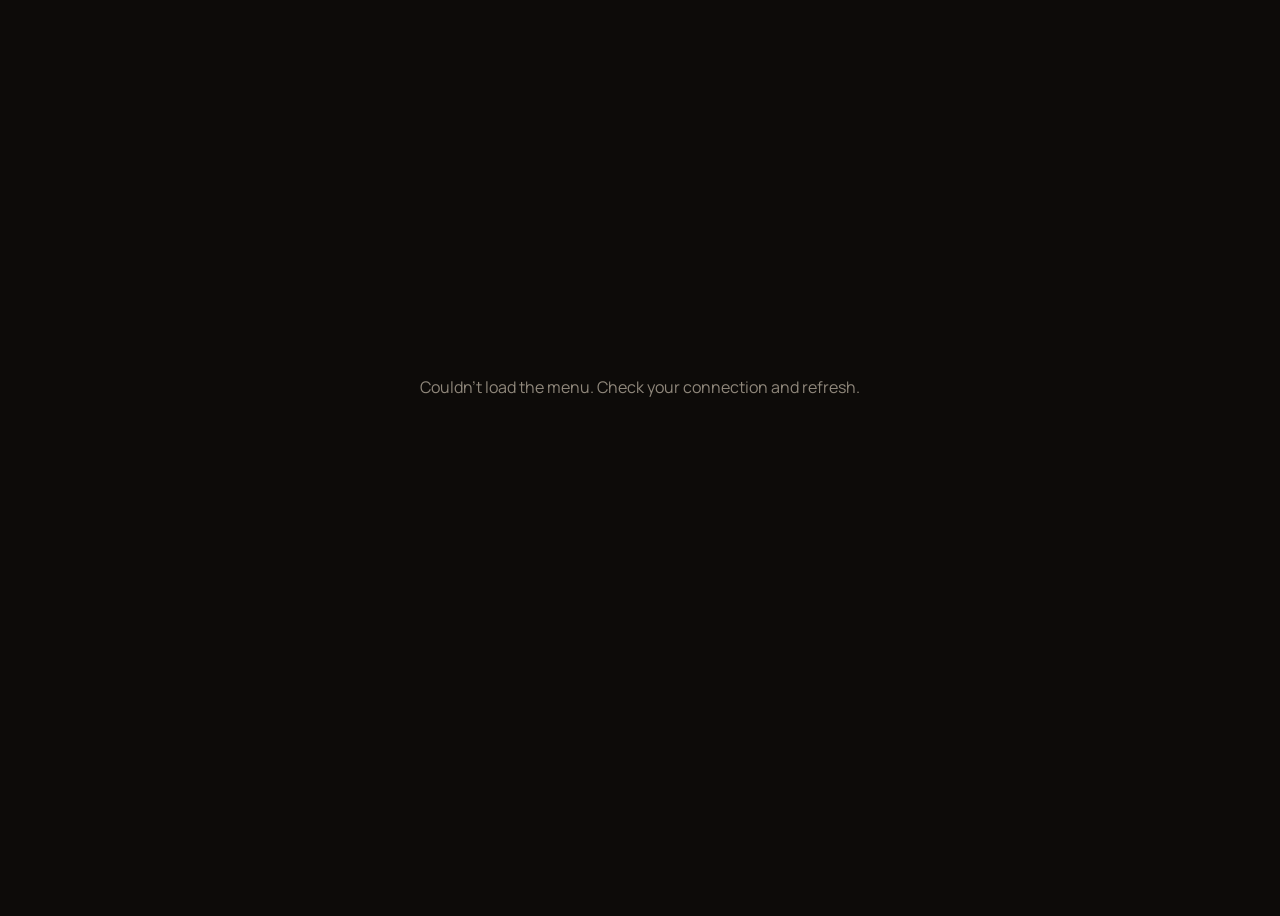
==== club/index.html @ 1870eae3 "Add /club drinks page with switchable shelf, neon and lake themes Co-Authored-By: Claude Opus 5.5 <n" ====
<!doctype html>
<html lang="en">
  <head>
    <meta charset="UTF-8" />
    <meta name="viewport" content="width=device-width, initial-scale=1.0, viewport-fit=cover" />
    <title>Club Drinks — The Hideout</title>
    <meta
      name="description"
      content="Club bottle menu at The Hideout …at lastdrop: champagne, cognac, whiskey, tequila, wine and more."
    />
    <meta name="theme-color" content="#0b0a09" />
    <link rel="canonical" href="https://thehideoutrestroandlakesidelounge.com/club" />
    <meta property="og:type" content="website" />
    <meta property="og:title" content="Club Drinks — The Hideout" />
    <meta property="og:description" content="Champagne, cognac, whiskey, tequila and more, by the bottle." />
    <meta property="og:url" content="https://thehideoutrestroandlakesidelounge.com/club" />
    <meta property="og:image" content="https://thehideoutrestroandlakesidelounge.com/assets/logo.webp" />
    <link rel="preconnect" href="https://fonts.googleapis.com" />
    <link rel="preconnect" href="https://fonts.gstatic.com" crossorigin />
    <link rel="stylesheet" href="/club/club.css?v=1" />
  </head>
  <body>
    <div id="club-root" class="club-root">
      <p class="club-status">Loading…</p>
    </div>

    <dialog id="club-sheet" class="club-sheet" aria-labelledby="sheet-name">
      <button type="button" class="sheet-close" id="sheet-close" aria-label="Close">×</button>
      <div class="sheet-media" id="sheet-media"></div>
      <p class="sheet-cat" id="sheet-cat"></p>
      <h2 class="sheet-name" id="sheet-name"></h2>
      <p class="sheet-desc" id="sheet-desc"></p>
      <p class="sheet-price" id="sheet-price"></p>
    </dialog>

    <script src="/config.js"></script>
    <script src="/club/club-config.js?v=1"></script>
    <script src="/club/club.js?v=1"></script>
    <script>
      window.va = window.va || function () { (window.vaq = window.vaq || []).push(arguments); };
    </script>
    <script defer src="/_vercel/insights/script.js"></script>
  </body>
</html>
---- club/club.css ----
/* Shared by every club theme. Themes set the --c-* tokens and their own layout. */
*,
*::before,
*::after {
  box-sizing: border-box;
}
html {
  -webkit-text-size-adjust: 100%;
}
body {
  margin: 0;
  min-height: 100vh;
  background: var(--c-bg, #0b0a09);
  color: var(--c-fg, #f3ede2);
  font-family: var(--c-font-body, system-ui, -apple-system, sans-serif);
  -webkit-font-smoothing: antialiased;
  -webkit-tap-highlight-color: transparent;
}
img {
  max-width: 100%;
}
button {
  font: inherit;
  color: inherit;
}
.club-root {
  max-width: 560px;
  margin: 0 auto;
  padding-bottom: env(safe-area-inset-bottom, 0px);
}
.club-status {
  padding: 40vh 24px 0;
  text-align: center;
  color: var(--c-muted, #8f877b);
}
.club-logo {
  display: block;
  margin: 0 auto;
  height: auto;
}
.bottle-img {
  display: block;
  width: auto;
  max-width: 100%;
  object-fit: contain;
}
.club-footer {
  text-align: center;
  font-size: 12px;
  color: var(--c-muted, #8f877b);
  padding: 8px 16px 32px;
}
:focus-visible {
  outline: 2px solid var(--c-accent, #d4ae5a);
  outline-offset: 2px;
}

/* Bottle detail sheet */
.club-sheet {
  position: fixed;
  inset: auto 0 0 0;
  margin: 0 auto;
  width: 100%;
  max-width: 560px;
  max-height: 88vh;
  overflow-y: auto;
  border: 0;
  border-radius: 24px 24px 0 0;
  padding: 18px 24px calc(28px + env(safe-area-inset-bottom, 0px));
  background: var(--c-sheet, #16130f);
  color: var(--c-fg, #f3ede2);
  text-align: center;
}
.club-sheet::backdrop {
  background: rgba(0, 0, 0, 0.6);
}
.club-sheet[open] {
  animation: sheet-up 0.28s cubic-bezier(0.2, 0.8, 0.2, 1);
}
@keyframes sheet-up {
  from {
    transform: translateY(40px);
    opacity: 0;
  }
}
.sheet-close {
  position: absolute;
  top: 10px;
  right: 14px;
  width: 36px;
  height: 36px;
  border-radius: 50%;
  border: 1px solid var(--c-line, #3a332a);
  background: transparent;
  font-size: 22px;
  line-height: 1;
  cursor: pointer;
}
.sheet-media {
  height: 270px;
  display: flex;
  align-items: flex-end;
  justify-content: center;
  margin-top: 14px;
}
.sheet-cat {
  margin: 18px 0 0;
  font-size: 11px;
  letter-spacing: 0.18em;
  text-transform: uppercase;
  color: var(--c-accent, #d4ae5a);
}
.sheet-name {
  margin: 6px 0 4px;
  font-family: var(--c-font-display, serif);
  font-weight: 500;
  font-size: 30px;
  line-height: 1.1;
  text-wrap: balance;
}
.sheet-desc {
  margin: 0 auto;
  max-width: 34ch;
  font-size: 14px;
  color: var(--c-muted, #8f877b);
}
.sheet-desc:empty {
  display: none;
}
.sheet-price {
  margin: 14px 0 0;
  font-size: 22px;
  font-weight: 600;
  color: var(--c-accent, #d4ae5a);
  font-variant-numeric: tabular-nums;
}
@media (prefers-reduced-motion: reduce) {
  .club-sheet[open] {
    animation: none;
  }
  html {
    scroll-behavior: auto;
  }
}
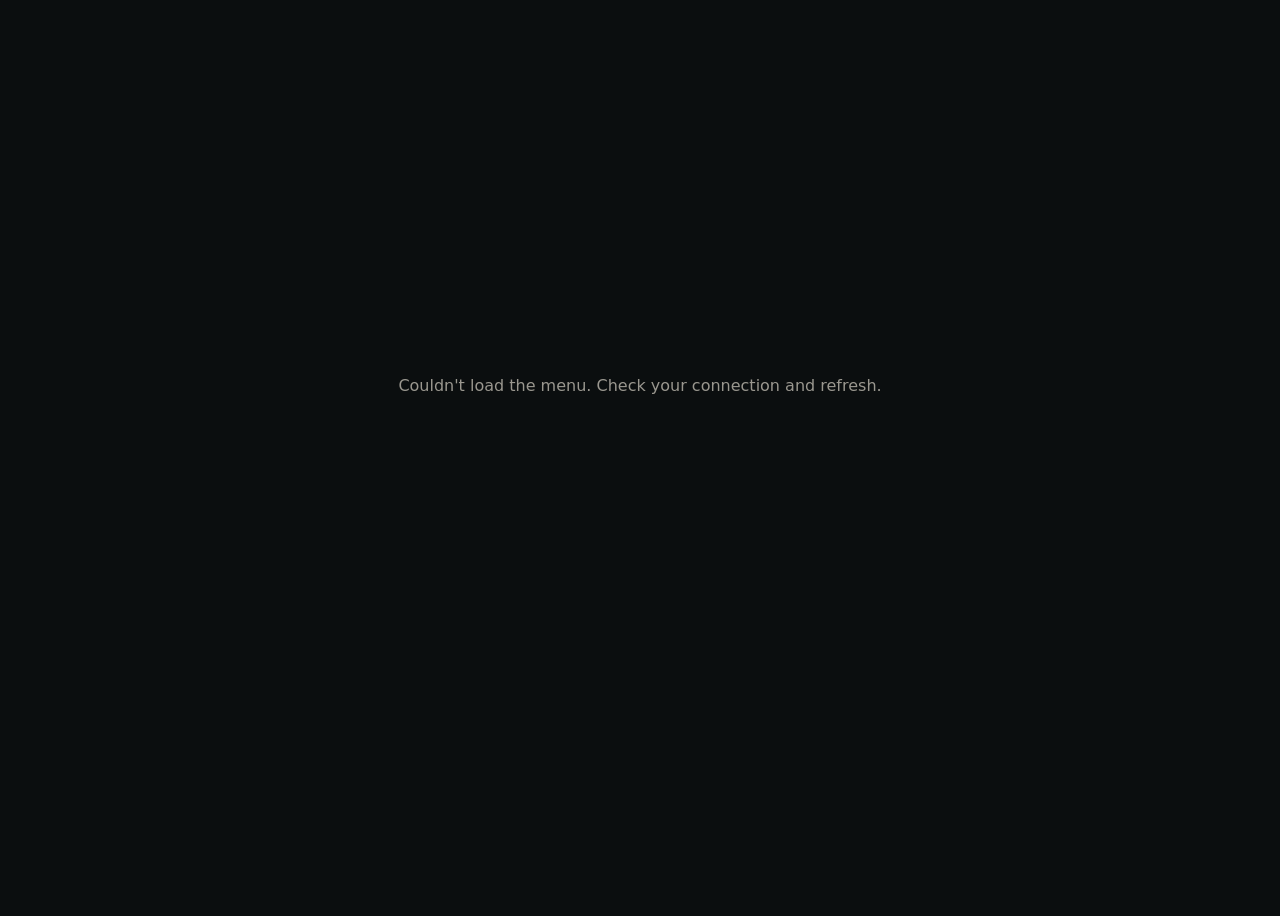
==== commit f7f030ac: "Club: actually read CLUB_THEME (a top-level const isn't on window) Co-Authored-By: Claude Opus 5.5 <" ====
--- a/club/index.html
+++ b/club/index.html
@@ -9,12 +9,20 @@
       content="Club bottle menu at The Hideout …at lastdrop: champagne, cognac, whiskey, tequila, wine and more."
     />
     <meta name="theme-color" content="#0b0a09" />
-    <link rel="canonical" href="https://thehideoutrestroandlakesidelounge.com/club" />
+    <link rel="canonical" href="https://www.thehideoutatlastdrop.com/" />
     <meta property="og:type" content="website" />
     <meta property="og:title" content="Club Drinks — The Hideout" />
     <meta property="og:description" content="Champagne, cognac, whiskey, tequila and more, by the bottle." />
-    <meta property="og:url" content="https://thehideoutrestroandlakesidelounge.com/club" />
-    <meta property="og:image" content="https://thehideoutrestroandlakesidelounge.com/assets/logo.webp" />
+    <meta property="og:url" content="https://www.thehideoutatlastdrop.com/" />
+    <meta property="og:image" content="https://www.thehideoutrestroandlakesidelounge.com/assets/club-og.jpg" />
+    <meta property="og:image:type" content="image/jpeg" />
+    <meta property="og:image:width" content="1200" />
+    <meta property="og:image:height" content="630" />
+    <meta property="og:image:alt" content="the Hideout …at lastdrop — Club drinks, till the last drop" />
+    <meta name="twitter:card" content="summary_large_image" />
+    <meta name="twitter:title" content="Club Drinks — The Hideout" />
+    <meta name="twitter:description" content="Champagne, cognac, whiskey, tequila and more, by the bottle." />
+    <meta name="twitter:image" content="https://www.thehideoutrestroandlakesidelounge.com/assets/club-og.jpg" />
     <link rel="preconnect" href="https://fonts.googleapis.com" />
     <link rel="preconnect" href="https://fonts.gstatic.com" crossorigin />
     <link rel="stylesheet" href="/club/club.css?v=1" />
@@ -34,8 +42,8 @@
     </dialog>
 
     <script src="/config.js"></script>
-    <script src="/club/club-config.js?v=1"></script>
-    <script src="/club/club.js?v=1"></script>
+    <script src="/club/club-config.js?v=2"></script>
+    <script src="/club/club.js?v=4"></script>
     <script>
       window.va = window.va || function () { (window.vaq = window.vaq || []).push(arguments); };
     </script>
--- a/club/club.css
+++ b/club/club.css
@@ -43,6 +43,7 @@
   width: auto;
   max-width: 100%;
   object-fit: contain;
+  object-position: 50% 100%;
 }
 .club-footer {
   text-align: center;
